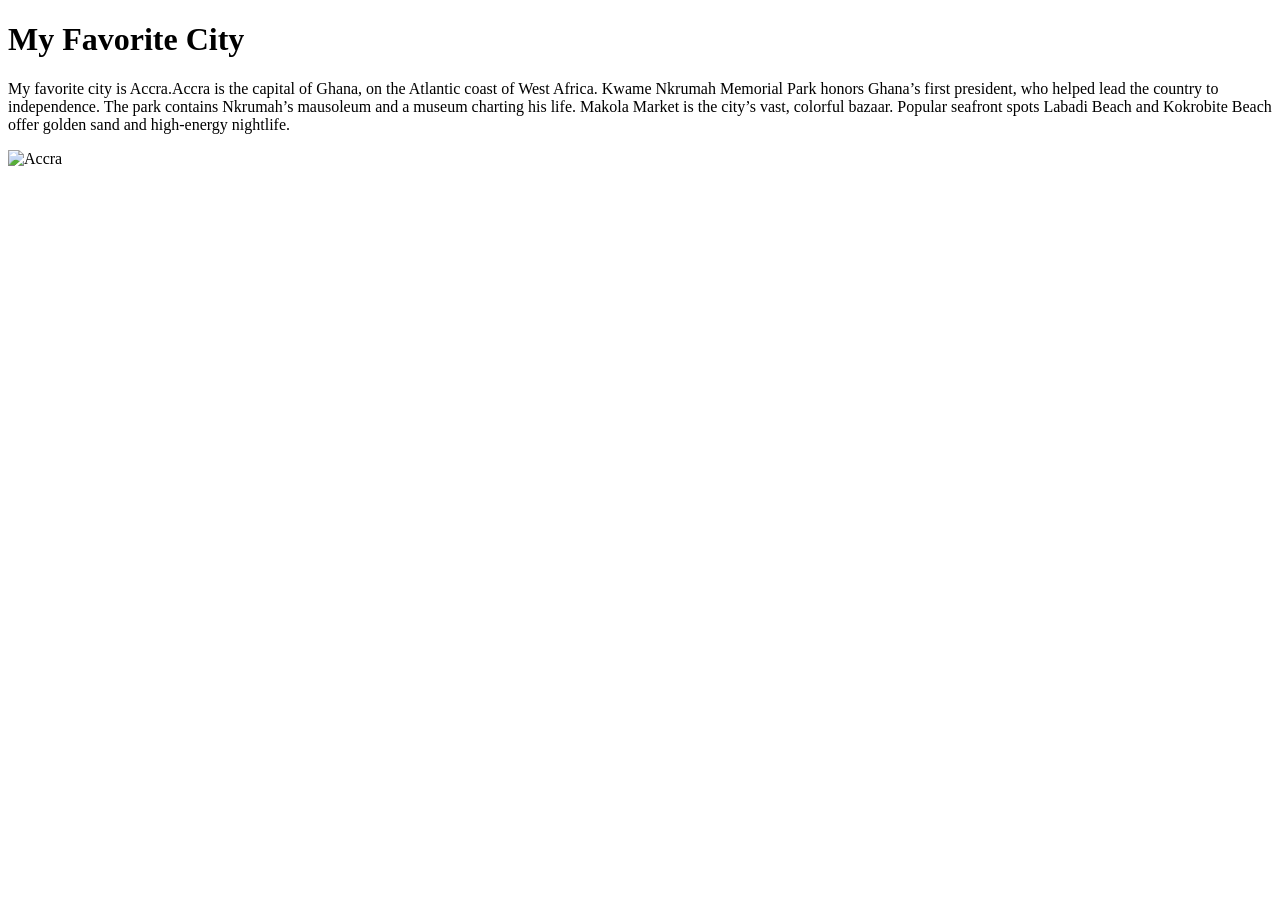
==== week01/favorite-city.html @ fafddf81 "add favorite-city.html page for week01 assiggmwnt" ====
<!DOCTYPE html>
<html lang="en">

<head>
    <meta charset="UTF-8">
    <meta name="viewport" content="width=device-width, initial-scale=1.0">
    <title>My Favorite City- Sitso Ashiadey</title>
</head>

<body>
    <h1>My Favorite City</h1>
    <p>My favorite city is Accra.Accra is the capital of Ghana, on the Atlantic coast of West
        Africa. Kwame Nkrumah Memorial Park
        honors Ghana’s first president, who helped lead the country to independence. The park
        contains
        Nkrumah’s mausoleum and a museum charting his life. Makola Market is the city’s vast,
        colorful
        bazaar. Popular seafront spots Labadi Beach and Kokrobite Beach offer golden sand and
        high-energy
        nightlife. </p>
    <img src="https://upload.wikimedia.org/wikipedia/commons/thumb/0/0a/Acca.jpg/500px-Acca.jpg"
      alt="Accra" </body>

</html>
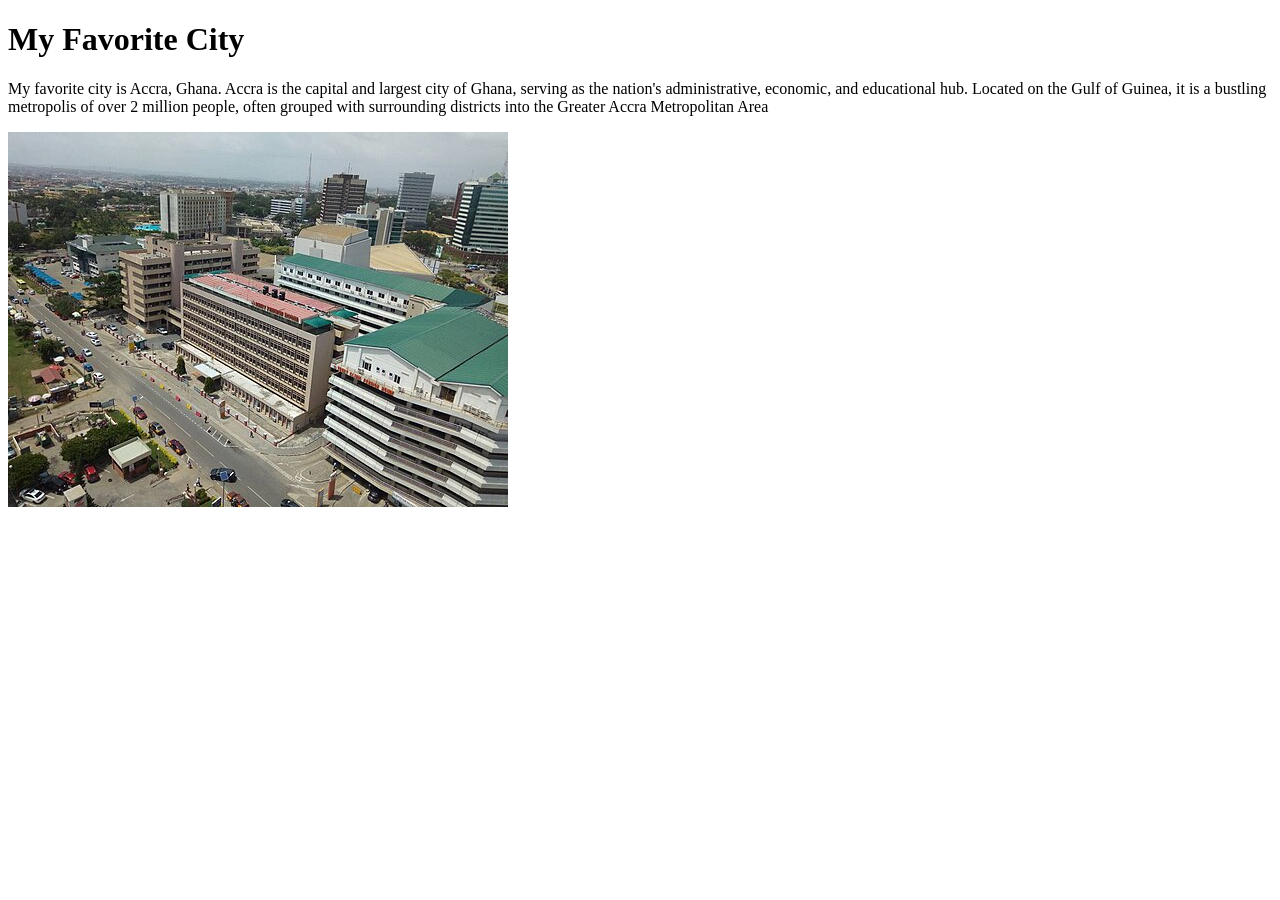
==== commit aff123b5: "add to week01" ====
--- a/week01/favorite-city.html
+++ b/week01/favorite-city.html
@@ -4,21 +4,18 @@
 <head>
     <meta charset="UTF-8">
     <meta name="viewport" content="width=device-width, initial-scale=1.0">
-    <title>My Favorite City- Sitso Ashiadey</title>
+    <title>My Favorite City- Sitso ashiadey</title>
 </head>
 
 <body>
     <h1>My Favorite City</h1>
-    <p>My favorite city is Accra.Accra is the capital of Ghana, on the Atlantic coast of West
-        Africa. Kwame Nkrumah Memorial Park
-        honors Ghana’s first president, who helped lead the country to independence. The park
-        contains
-        Nkrumah’s mausoleum and a museum charting his life. Makola Market is the city’s vast,
-        colorful
-        bazaar. Popular seafront spots Labadi Beach and Kokrobite Beach offer golden sand and
-        high-energy
-        nightlife. </p>
-    <img src="https://upload.wikimedia.org/wikipedia/commons/thumb/0/0a/Acca.jpg/500px-Acca.jpg"
-      alt="Accra" </body>
+    <p>My favorite city is Accra, Ghana. Accra is the capital and largest city of Ghana, serving as
+        the nation's administrative, economic,
+        and educational hub. Located on the Gulf of Guinea, it is a bustling metropolis of over 2
+        million
+        people, often grouped with surrounding districts into the Greater Accra Metropolitan Area
+    </p>
+    <img src="images/Accra.jpg" alt="A picture of Accra city">
+</body>
 
 </html>
